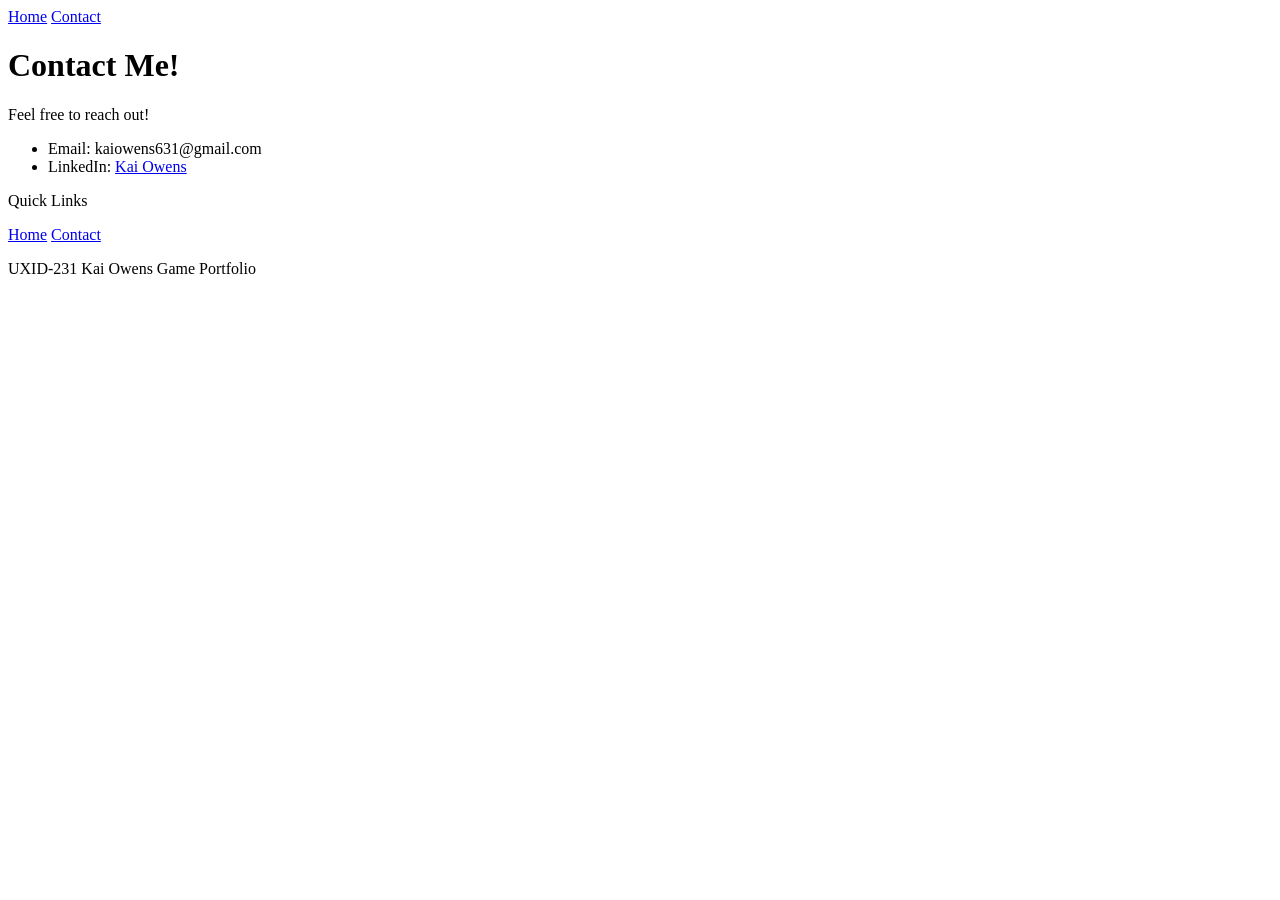
==== contact.html @ bf9883d7 "Update titles" ====
<!DOCTYPE html>
<html lang="en">
<head>
    <meta charset="UTF-8">
    <meta name="viewport" content="width=device-width, initial-scale=1.0">
    <title>Kai Owens' Portfolio | Contact</title>
</head>
<body>
    <!-- 
    This is a comment
    -->
    <nav aria-label="Primary">
        <a href="index.html">Home</a>
        <a href="contact.html">Contact</a>
    </nav>
    
    <header>
        <h1>Contact Me!</h1>    
        <p>Feel free to reach out!</p>
    </header>

    <main>
        <ul>
            <li>Email: kaiowens631@gmail.com</li>
            <li>LinkedIn: 
                <a href="https://www.linkedin.com/in/kai-owens/">Kai Owens</a>
            </li>
            
        </ul>
    </main>

    <footer> 
        <p>Quick Links</p>
            <nav aria-label="Primary">
                <a href="index.html">Home</a>
                <a href="contact.html">Contact</a>
            </nav>
        <p>UXID-231 Kai Owens Game Portfolio</p>
    </footer>
</body>
</html>
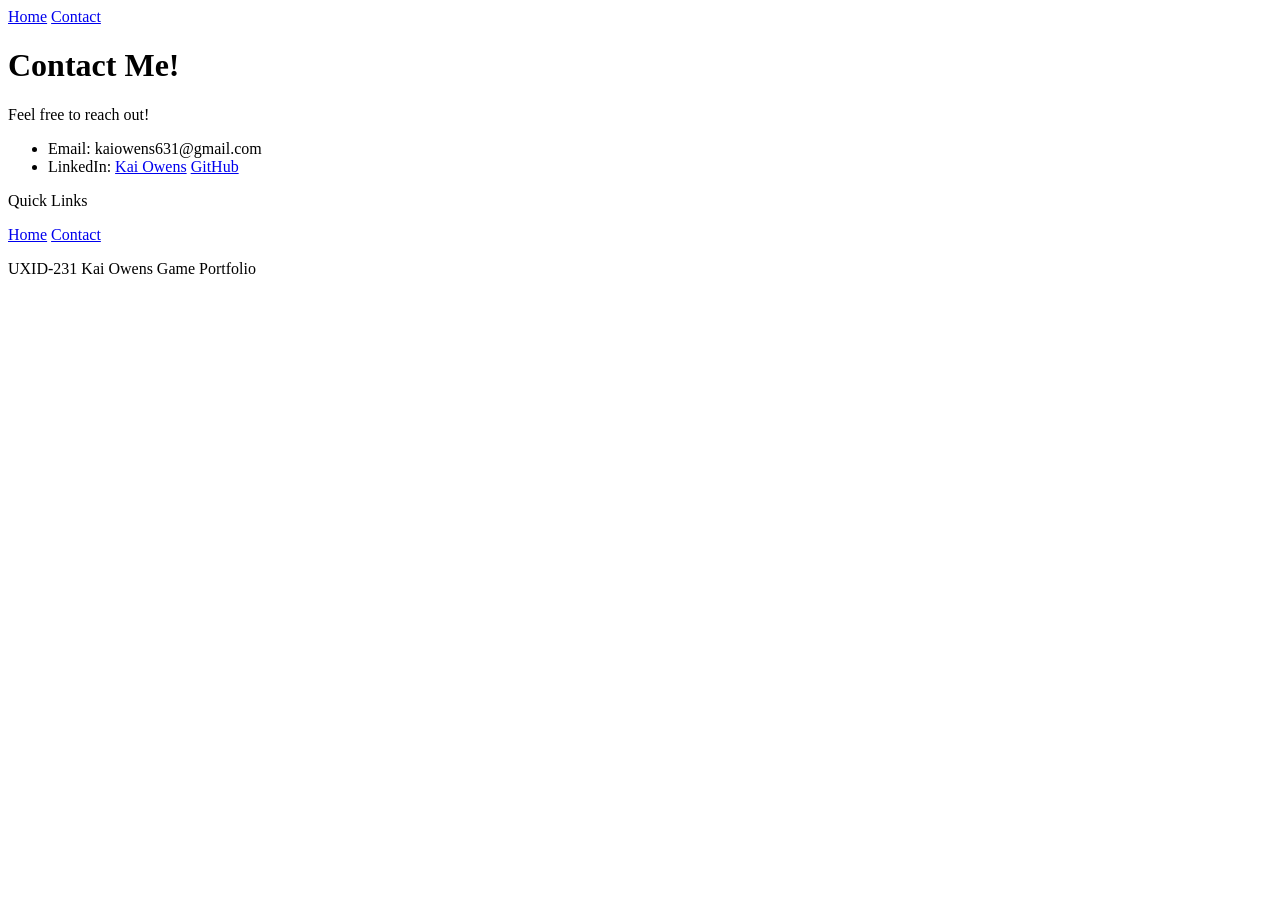
==== commit e1ed12bd: "Update contact.html add github and indention fix" ====
--- a/contact.html
+++ b/contact.html
@@ -6,35 +6,32 @@
     <title>Kai Owens' Portfolio | Contact</title>
 </head>
 <body>
-    <!-- 
-    This is a comment
-    -->
+
+    <header>
     <nav aria-label="Primary">
         <a href="index.html">Home</a>
         <a href="contact.html">Contact</a>
     </nav>
-    
-    <header>
-        <h1>Contact Me!</h1>    
-        <p>Feel free to reach out!</p>
     </header>
 
     <main>
+        <h1>Contact Me!</h1>    
+        <p>Feel free to reach out!</p>
         <ul>
             <li>Email: kaiowens631@gmail.com</li>
             <li>LinkedIn: 
                 <a href="https://www.linkedin.com/in/kai-owens/">Kai Owens</a>
+                <a href="https://github.com/kai-owens">GitHub</a>
             </li>
-            
         </ul>
     </main>
 
     <footer> 
         <p>Quick Links</p>
-            <nav aria-label="Primary">
-                <a href="index.html">Home</a>
-                <a href="contact.html">Contact</a>
-            </nav>
+        <nav aria-label="Footer">
+            <a href="index.html">Home</a>
+            <a href="contact.html">Contact</a>
+        </nav>
         <p>UXID-231 Kai Owens Game Portfolio</p>
     </footer>
 </body>
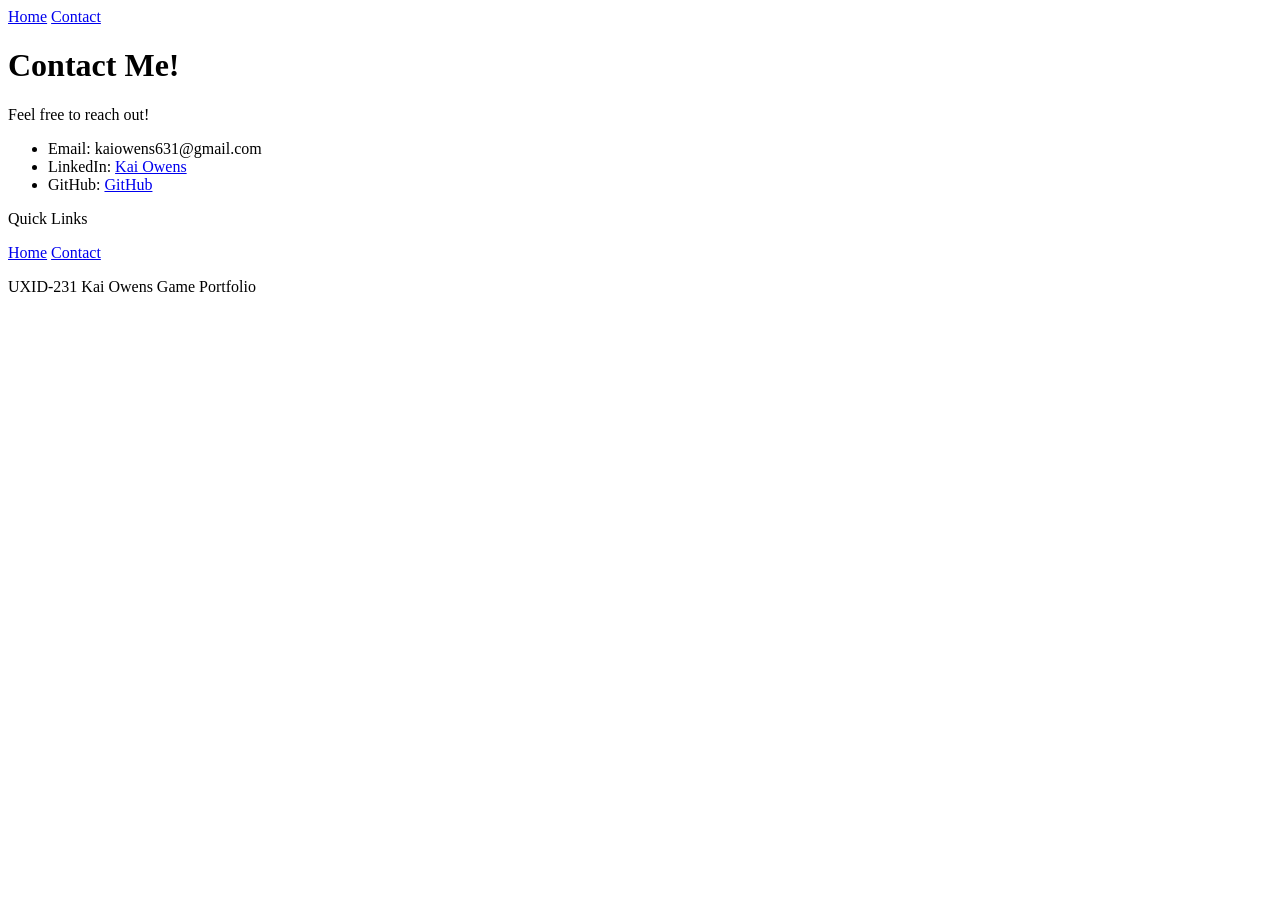
==== commit f23f2045: "Fix github line" ====
--- a/contact.html
+++ b/contact.html
@@ -21,6 +21,8 @@
             <li>Email: kaiowens631@gmail.com</li>
             <li>LinkedIn: 
                 <a href="https://www.linkedin.com/in/kai-owens/">Kai Owens</a>
+            </li>
+            <li>GitHub: 
                 <a href="https://github.com/kai-owens">GitHub</a>
             </li>
         </ul>
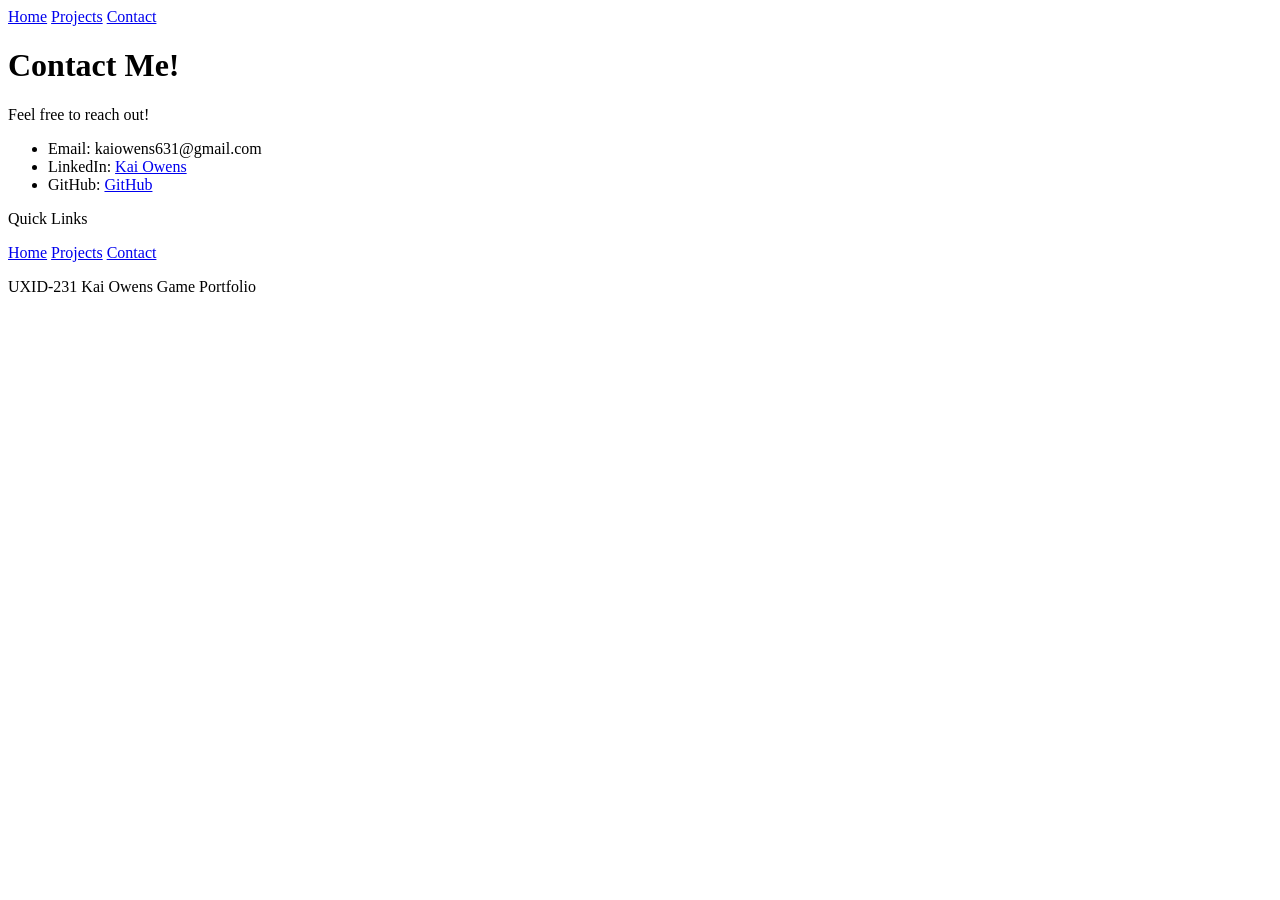
==== commit 473594bb: "Create contact.html Created scaffold" ====
--- a/contact.html
+++ b/contact.html
@@ -8,10 +8,11 @@
 <body>
 
     <header>
-    <nav aria-label="Primary">
-        <a href="index.html">Home</a>
-        <a href="contact.html">Contact</a>
-    </nav>
+        <nav aria-label="Primary">
+            <a href="index.html">Home</a>
+            <a href="projects.html">Projects</a>
+            <a href="contact.html">Contact</a>
+        </nav>
     </header>
 
     <main>
@@ -20,10 +21,10 @@
         <ul>
             <li>Email: kaiowens631@gmail.com</li>
             <li>LinkedIn: 
-                <a href="https://www.linkedin.com/in/kai-owens/">Kai Owens</a>
+                <a href="https://www.linkedin.com/in/kai-owens/" target="_blank" rel="noopener noreferrer">Kai Owens</a>
             </li>
             <li>GitHub: 
-                <a href="https://github.com/kai-owens">GitHub</a>
+                <a href="https://github.com/kai-owens" target="_blank" rel="noopener noreferrer">GitHub</a>
             </li>
         </ul>
     </main>
@@ -32,6 +33,7 @@
         <p>Quick Links</p>
         <nav aria-label="Footer">
             <a href="index.html">Home</a>
+            <a href="projects.html">Projects</a>
             <a href="contact.html">Contact</a>
         </nav>
         <p>UXID-231 Kai Owens Game Portfolio</p>
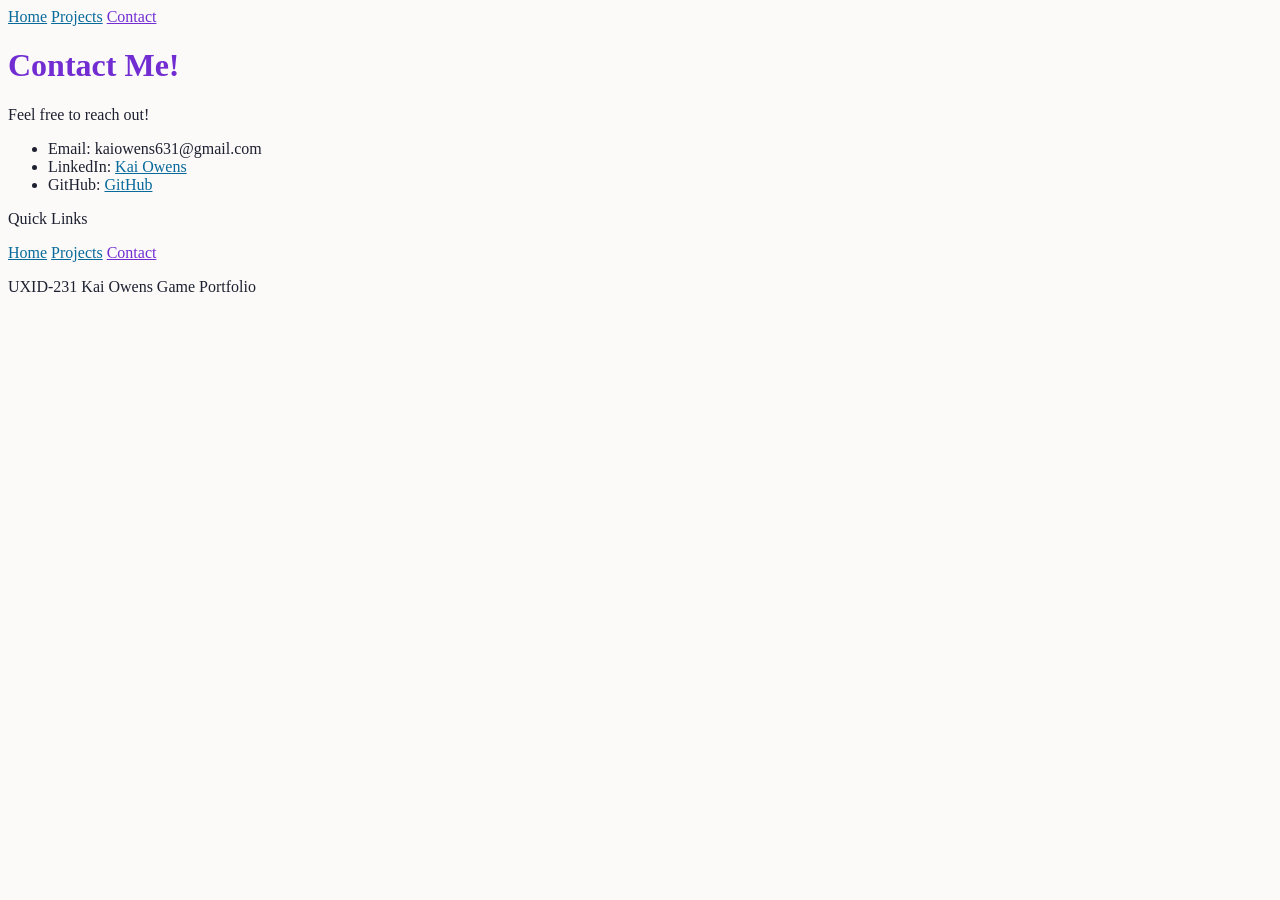
==== commit f4d8dce1: "Upd footer current" ====
--- a/contact.html
+++ b/contact.html
@@ -3,6 +3,7 @@
 <head>
     <meta charset="UTF-8">
     <meta name="viewport" content="width=device-width, initial-scale=1.0">
+    <link rel="stylesheet" href="css/styles.css">
     <title>Kai Owens' Portfolio | Contact</title>
 </head>
 <body>
@@ -11,7 +12,7 @@
         <nav aria-label="Primary">
             <a href="index.html">Home</a>
             <a href="projects.html">Projects</a>
-            <a href="contact.html">Contact</a>
+            <a href="contact.html" class="current">Contact</a>
         </nav>
     </header>
 
@@ -34,7 +35,7 @@
         <nav aria-label="Footer">
             <a href="index.html">Home</a>
             <a href="projects.html">Projects</a>
-            <a href="contact.html">Contact</a>
+            <a href="contact.html" class="current">Contact</a>
         </nav>
         <p>UXID-231 Kai Owens Game Portfolio</p>
     </footer>
--- a/css/styles.css
+++ b/css/styles.css
@@ -0,0 +1,101 @@
+/* design tokens - colors used across the site */
+
+:root {
+    --color-background: #fcfaf8;
+    --color-foreground: #1d2030;
+    --color-brand: #722dd2;
+    --color-brand-dark: #501f93;
+    --color-link: #086a9b;
+    --color-link-hover: #06496b;
+}
+
+
+
+/* type selectors - page wide defaults*/
+
+body {
+    /* body selector for the whole page */
+    background-color: var(--color-background);
+    color: var(--color-foreground);
+}
+
+h1, h2, h3 {
+    /* h1, h2, h3 selector for main headings */
+    color: var(--color-brand);
+}
+
+a {
+    /* anchor selector for links */
+    color: var(--color-link);
+    text-decoration: underline;
+}
+
+
+/* combinators on type selectors - elements in a region */
+
+nav a {
+    /* anchor selector for links in the nav */
+}
+
+main p {
+    /* paragraph selector for main content */
+}
+
+footer p {
+    /* paragraph selector for footer content */
+}
+
+
+
+/* class selectors - reusable components */
+
+.project-card {
+    /* project card selector for project cards */
+}
+
+.stats-table {
+    /* stats table selector for stats tables */
+    border: 2px solid var(--color-brand);
+}
+
+.button {
+    /* button selector for buttons */
+    background-color: var(--color-brand);
+    color: var(--color-background);
+}
+
+
+
+/* combinators involving classes */
+
+nav a.current {
+    /* anchor selector for current page link in the nav */
+    color: var(--color-brand);
+}
+
+.project-card img {
+    /* image selector for project card images */
+}
+
+
+
+/* id selectors - unique components */
+
+#hero {
+    /* hero section selector for the hero section */
+}
+
+
+
+/* interactive states */
+
+nav a:hover,
+.button:hover {
+    /* anchor selector for hover state of links in the nav */
+}
+
+nav a:focus-visible,
+.button:focus-visible {
+    /* anchor selector for focus-visible state of links in the nav */
+}
+
